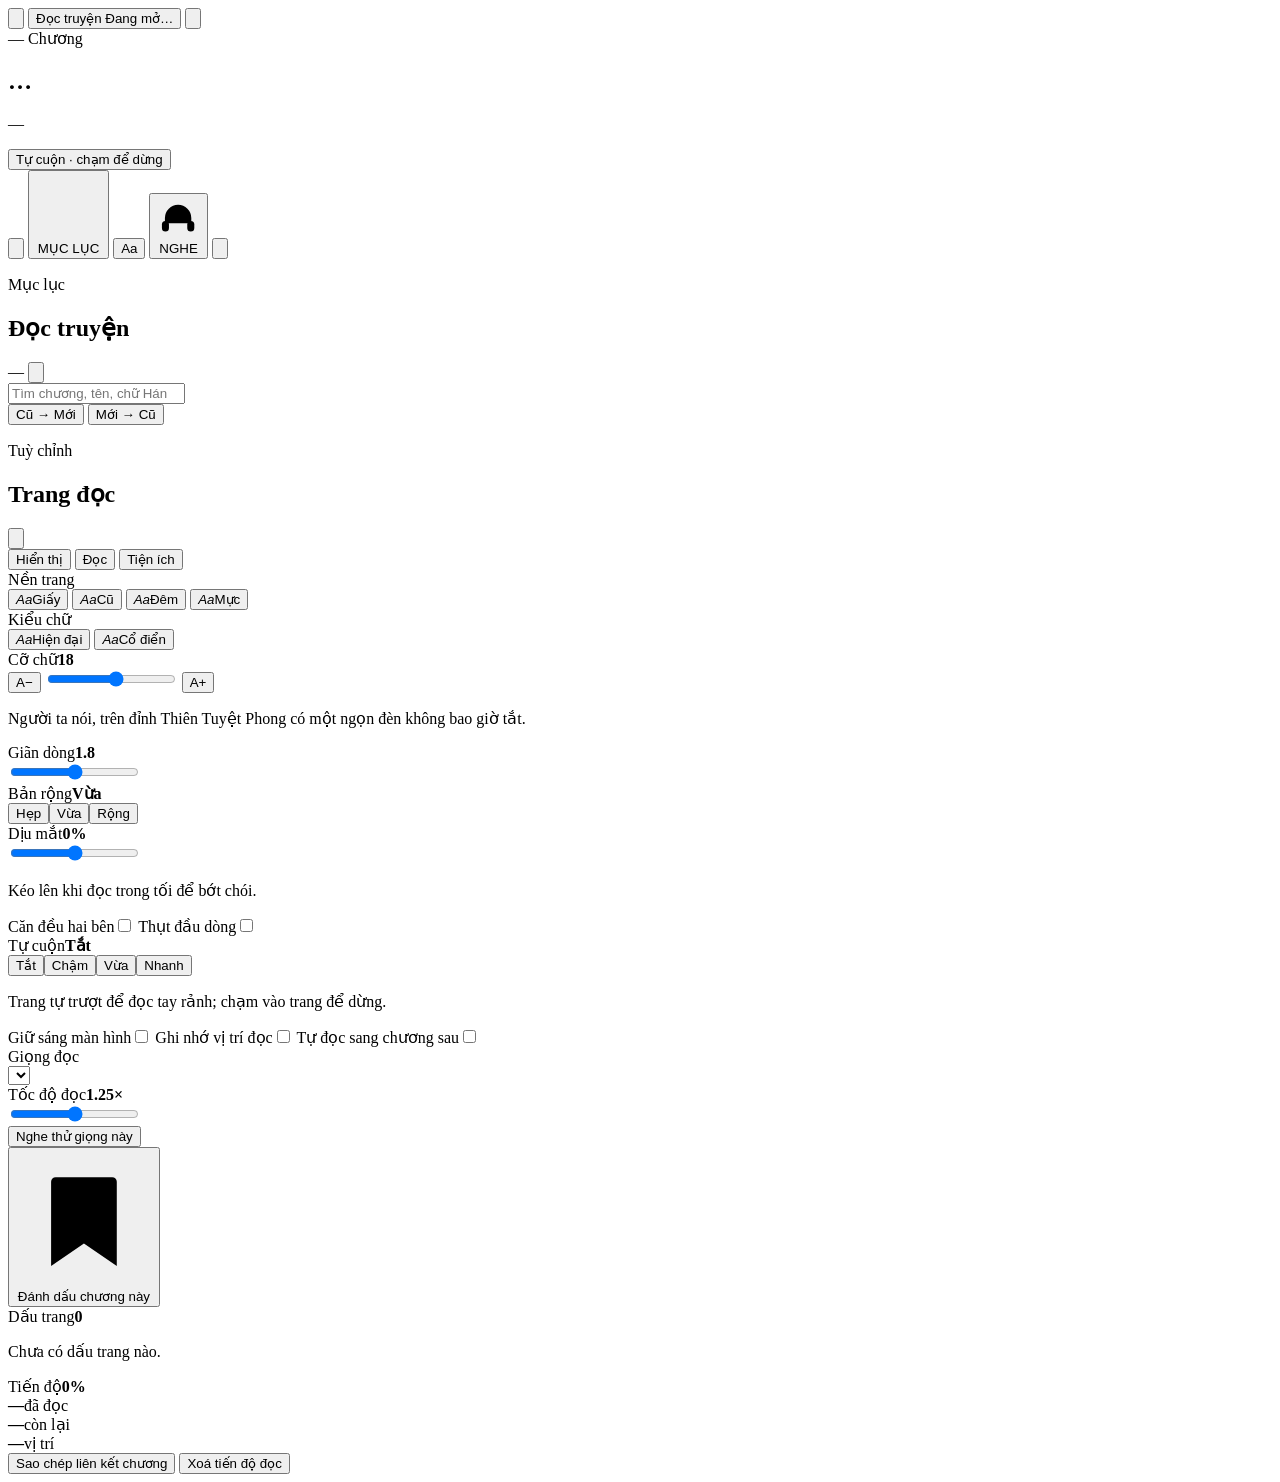
==== reader/static/index.html @ 3aa8d5ad "Add toàn bộ mã nguồn pipeline cào, dịch và đọc truyện Ba phần: scraper đa nguồn, translate dùng glos" ====
<!DOCTYPE html>
<html lang="vi">
<head>
<meta charset="utf-8">
<meta name="viewport" content="width=device-width, initial-scale=1, viewport-fit=cover, maximum-scale=1">
<meta name="theme-color" content="#16130f">
<title>Đọc truyện</title>
<link rel="icon" href="data:image/svg+xml,%3Csvg xmlns='http://www.w3.org/2000/svg' viewBox='0 0 32 32'%3E%3Crect width='32' height='32' rx='7' fill='%23a63b2a'/%3E%3Ctext x='16' y='22' font-family='Georgia,serif' font-size='17' font-weight='700' text-anchor='middle' fill='%23f4ecdc'%3E%C4%90%3C/text%3E%3C/svg%3E">
<link rel="preload" as="font" type="font/woff2" href="/static/fonts/lora-400-normal-vietnamese.woff2" crossorigin>
<link rel="stylesheet" href="/static/fonts.css">
<link rel="stylesheet" href="/static/style.css">
</head>
<body data-theme="dem">

<div class="progress" aria-hidden="true"><i id="bar"></i></div>
<div class="dim" id="veil" aria-hidden="true"></div>

<header class="topbar" id="topbar">
  <button class="ic" id="home" aria-label="Về kệ sách">
    <svg viewBox="0 0 24 24"><path d="M14.5 5.5L8 12l6.5 6.5"/></svg>
  </button>
  <button class="titleblock" id="tocBtn" aria-label="Mở mục lục">
    <span class="tb-book" id="crumb">Đọc truyện</span>
    <span class="tb-chap" id="tbChap">Đang mở…</span>
  </button>
  <button class="ic mark" id="markBtn" aria-label="Đánh dấu chương này" aria-pressed="false">
    <svg viewBox="0 0 24 24"><path d="M7 4.8h10a.8.8 0 01.8.8v14.9l-5.8-4-5.8 4V5.6a.8.8 0 01.8-.8z"/></svg>
  </button>
</header>

<main class="stage" id="stage">
  <article class="sheet" id="sheet">
    <header class="chead">
      <div class="cstamp">
        <span class="seal" id="sealNo">—</span>
        <span class="kick">Chương</span>
        <span class="ctag" id="ctag" hidden></span>
      </div>
      <h1 class="ctitle" id="ctitle">…</h1>
      <p class="meta" id="meta">—</p>
    </header>

    <div class="body" id="body"></div>

    <section class="endcard" id="endcard" hidden>
      <p class="endrule"><span id="endNo">HẾT CHƯƠNG</span></p>
      <button class="endnext" id="nextCard">
        <span class="ek">Chương tiếp theo</span>
        <b id="nextTitle">—</b>
        <i aria-hidden="true">→</i>
      </button>
      <div class="footnav">
        <button class="ghost" id="prevBottom">‹ Chương trước</button>
        <button class="ghost" id="nextBottom">Chương sau ›</button>
      </div>
    </section>
  </article>
</main>

<button class="autopill" id="autopill" aria-hidden="true">
  <span class="dot"></span><span>Tự cuộn · chạm để dừng</span>
</button>

<div class="footfade" aria-hidden="true"></div>

<nav class="dock" id="dock" aria-label="Thanh đọc">
  <button class="dbtn" id="prev" aria-label="Chương trước">
    <svg viewBox="0 0 24 24"><path d="M14.5 5.5L8 12l6.5 6.5"/></svg>
  </button>
  <button class="dbtn" id="names">
    <svg viewBox="0 0 24 24"><path d="M4 6.5h16M4 12h16M4 17.5h9"/></svg>
    <span>MỤC LỤC</span>
  </button>
  <button class="dorb" id="cogBtn" aria-label="Tuỳ chỉnh trang đọc"><span>Aa</span></button>
  <button class="dbtn" id="listen" aria-pressed="false">
    <svg viewBox="0 0 24 24"><path d="M4.5 15.5v-3a7.5 7.5 0 0115 0v3"/><rect x="2.8" y="14.2" width="4" height="6" rx="2"/><rect x="17.2" y="14.2" width="4" height="6" rx="2"/></svg>
    <span id="listenLabel">NGHE</span>
  </button>
  <button class="dbtn" id="next" aria-label="Chương sau">
    <svg viewBox="0 0 24 24"><path d="M9.5 5.5L16 12l-6.5 6.5"/></svg>
  </button>
</nav>

<div class="scrim" id="scrim"></div>

<aside class="sheetpanel tall" id="toc" aria-hidden="true" role="dialog" aria-modal="true" aria-label="Mục lục">
  <div class="grab" data-drag aria-hidden="true"></div>
  <div class="phead">
    <div class="ptitle">
      <p class="pkick">Mục lục</p>
      <h2 id="tocTitle">Đọc truyện</h2>
    </div>
    <span class="counts" id="counts">—</span>
    <button class="ic close" data-close aria-label="Đóng mục lục">
      <svg viewBox="0 0 24 24"><path d="M6 6l12 12M18 6L6 18"/></svg>
    </button>
  </div>
  <div class="tools">
    <input id="search" type="search" inputmode="search" placeholder="Tìm chương, tên, chữ Hán…" autocomplete="off">
    <div class="seg" id="sortseg">
      <button data-sort="asc" class="on">Cũ → Mới</button>
      <button data-sort="desc">Mới → Cũ</button>
    </div>
  </div>
  <ul class="list" id="list"></ul>
</aside>

<aside class="sheetpanel" id="settings" aria-hidden="true" role="dialog" aria-modal="true" aria-label="Tuỳ chỉnh trang đọc">
  <div class="grab" data-drag aria-hidden="true"></div>
  <div class="phead">
    <div class="ptitle">
      <p class="pkick">Tuỳ chỉnh</p>
      <h2>Trang đọc</h2>
    </div>
    <button class="ic close" data-close aria-label="Đóng tuỳ chỉnh">
      <svg viewBox="0 0 24 24"><path d="M6 6l12 12M18 6L6 18"/></svg>
    </button>
  </div>

  <div class="tabs" id="tabs" role="tablist">
    <button data-tab="disp" class="on" role="tab" aria-selected="true">Hiển thị</button>
    <button data-tab="read" role="tab" aria-selected="false">Đọc</button>
    <button data-tab="more" role="tab" aria-selected="false">Tiện ích</button>
  </div>

  <div class="pbody">
    <section class="pane on" data-pane="disp">
      <div class="fld">
        <div class="fldhead"><span>Nền trang</span></div>
        <div class="themes" id="themeseg">
          <button data-t="giay" class="th"><i style="--b:#f2ebdc;--f:#332c23">Aa</i><span>Giấy</span></button>
          <button data-t="cu" class="th"><i style="--b:#e3d3b3;--f:#453626">Aa</i><span>Cũ</span></button>
          <button data-t="dem" class="th"><i style="--b:#16130f;--f:#c7bfae">Aa</i><span>Đêm</span></button>
          <button data-t="muc" class="th"><i style="--b:#080807;--f:#b3aca0">Aa</i><span>Mực</span></button>
        </div>
      </div>

      <div class="fld">
        <div class="fldhead"><span>Kiểu chữ</span></div>
        <div class="fonts" id="fontseg">
          <button data-f="sans" class="fo"><i style="font-family:var(--ff-sans)">Aa</i><span>Hiện đại</span></button>
          <button data-f="serif" class="fo"><i style="font-family:var(--ff-serif)">Aa</i><span>Cổ điển</span></button>
        </div>
      </div>

      <div class="fld">
        <div class="fldhead"><span>Cỡ chữ</span><b id="fsVal">18</b></div>
        <div class="sizer">
          <button id="fsMinus" aria-label="Chữ nhỏ hơn">A−</button>
          <input id="fs" type="range" min="15" max="26" step="1" aria-label="Cỡ chữ">
          <button id="fsPlus" aria-label="Chữ lớn hơn">A+</button>
        </div>
        <p class="sample" id="sample">Người ta nói, trên đỉnh Thiên Tuyệt Phong có một ngọn đèn không bao giờ tắt.</p>
      </div>

      <div class="fld">
        <div class="fldhead"><span>Giãn dòng</span><b id="lhVal">1.8</b></div>
        <input id="lh" type="range" min="14" max="24" step="1" aria-label="Giãn dòng">
      </div>

      <div class="fld">
        <div class="fldhead"><span>Bản rộng</span><b id="wdVal">Vừa</b></div>
        <div class="seg" id="wdseg">
          <button data-w="narrow">Hẹp</button><button data-w="mid" class="on">Vừa</button><button data-w="wide">Rộng</button>
        </div>
      </div>

      <div class="fld">
        <div class="fldhead"><span>Dịu mắt</span><b id="dimVal">0%</b></div>
        <input id="dim" type="range" min="0" max="70" step="5" aria-label="Giảm độ chói">
        <p class="hintline">Kéo lên khi đọc trong tối để bớt chói.</p>
      </div>

      <div class="switches">
        <label class="sw"><span>Căn đều hai bên</span><input type="checkbox" id="just"><i></i></label>
        <label class="sw"><span>Thụt đầu dòng</span><input type="checkbox" id="indent"><i></i></label>
      </div>
    </section>

    <section class="pane" data-pane="read">
      <div class="fld">
        <div class="fldhead"><span>Tự cuộn</span><b id="asVal">Tắt</b></div>
        <div class="seg" id="asseg">
          <button data-v="0" class="on">Tắt</button><button data-v="1">Chậm</button><button data-v="2">Vừa</button><button data-v="3">Nhanh</button>
        </div>
        <p class="hintline">Trang tự trượt để đọc tay rảnh; chạm vào trang để dừng.</p>
      </div>

      <div class="switches">
        <label class="sw"><span>Giữ sáng màn hình</span><input type="checkbox" id="awake"><i></i></label>
        <label class="sw"><span>Ghi nhớ vị trí đọc</span><input type="checkbox" id="keep"><i></i></label>
        <label class="sw"><span>Tự đọc sang chương sau</span><input type="checkbox" id="autoNext"><i></i></label>
      </div>

      <div class="fld">
        <div class="fldhead"><span>Giọng đọc</span></div>
        <select id="voice" aria-label="Giọng đọc"></select>
      </div>

      <div class="fld">
        <div class="fldhead"><span>Tốc độ đọc</span><b id="rateVal">1.25×</b></div>
        <input id="rate" type="range" min="60" max="160" step="5" aria-label="Tốc độ đọc">
      </div>

      <button class="widebtn" id="preview">Nghe thử giọng này</button>
    </section>

    <section class="pane" data-pane="more">
      <button class="widebtn markbtn" id="markCur">
        <svg viewBox="0 0 24 24"><path d="M7 4.8h10a.8.8 0 01.8.8v14.9l-5.8-4-5.8 4V5.6a.8.8 0 01.8-.8z"/></svg>
        <span id="markCurLabel">Đánh dấu chương này</span>
      </button>

      <div class="fld">
        <div class="fldhead"><span>Dấu trang</span><b id="markCount">0</b></div>
        <div class="marks" id="marks"><p class="emptyline">Chưa có dấu trang nào.</p></div>
      </div>

      <div class="fld">
        <div class="fldhead"><span>Tiến độ</span><b id="stPct">0%</b></div>
        <div class="track big"><i id="stBar" style="width:0%"></i></div>
        <div class="stats2">
          <div><b id="stChap">—</b><span>đã đọc</span></div>
          <div><b id="stLeft">—</b><span>còn lại</span></div>
          <div><b id="stIdx">—</b><span>vị trí</span></div>
        </div>
      </div>

      <div class="fld">
        <button class="widebtn ghostly" id="share">Sao chép liên kết chương</button>
        <button class="widebtn danger" id="reset">Xoá tiến độ đọc</button>
      </div>
    </section>
  </div>
</aside>

<script src="/static/store.js"></script>
<script src="/static/app.js"></script>
</body>
</html>
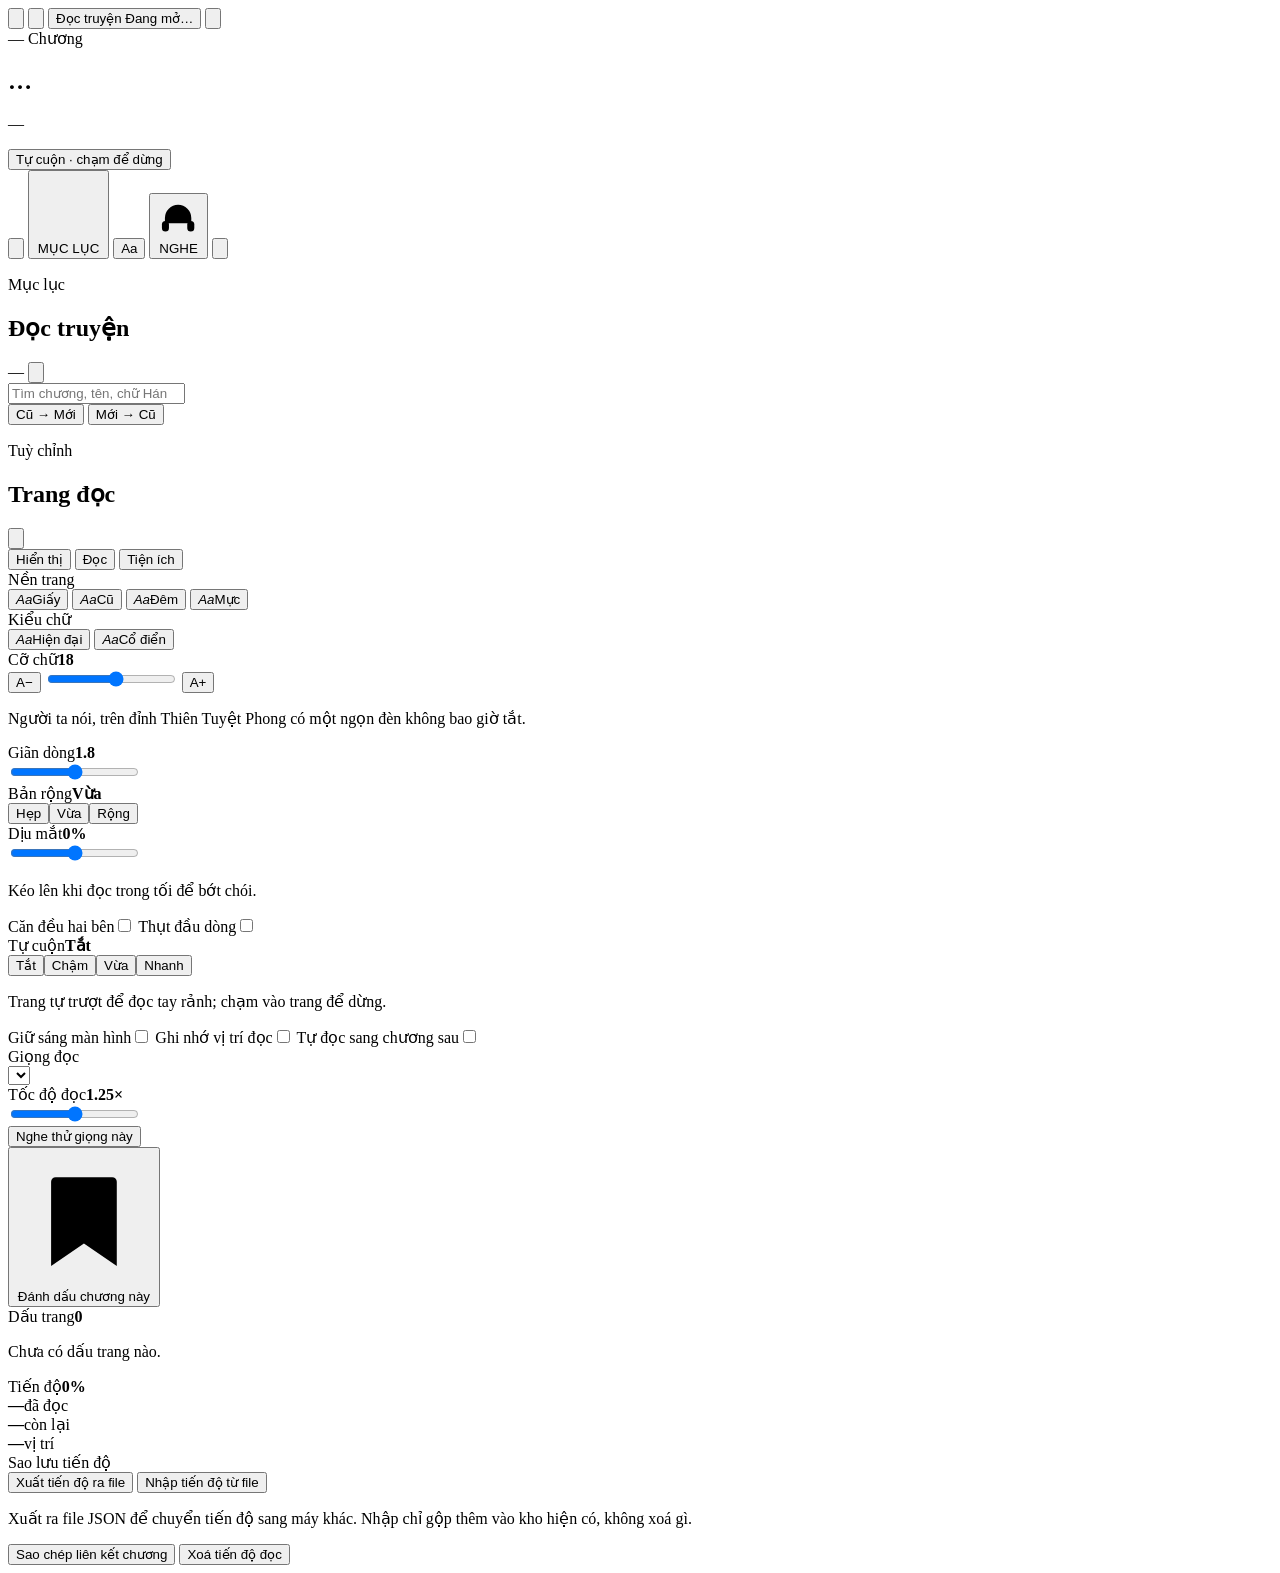
==== commit 796e2b36: "chore: cập nhật code chính, loại file nhạy cảm và temp - Cập nhật .gitignore: ignore .env*, temp fil" ====
--- a/reader/static/index.html
+++ b/reader/static/index.html
@@ -4,8 +4,8 @@
 <meta charset="utf-8">
 <meta name="viewport" content="width=device-width, initial-scale=1, viewport-fit=cover, maximum-scale=1">
 <meta name="theme-color" content="#16130f">
-<title>Đọc truyện</title>
-<link rel="icon" href="data:image/svg+xml,%3Csvg xmlns='http://www.w3.org/2000/svg' viewBox='0 0 32 32'%3E%3Crect width='32' height='32' rx='7' fill='%23a63b2a'/%3E%3Ctext x='16' y='22' font-family='Georgia,serif' font-size='17' font-weight='700' text-anchor='middle' fill='%23f4ecdc'%3E%C4%90%3C/text%3E%3C/svg%3E">
+<title>truyendochay</title>
+<link rel="icon" href="/static/img/logo.png">
 <link rel="preload" as="font" type="font/woff2" href="/static/fonts/lora-400-normal-vietnamese.woff2" crossorigin>
 <link rel="stylesheet" href="/static/fonts.css">
 <link rel="stylesheet" href="/static/style.css">
@@ -16,7 +16,10 @@
 <div class="dim" id="veil" aria-hidden="true"></div>
 
 <header class="topbar" id="topbar">
-  <button class="ic" id="home" aria-label="Về kệ sách">
+  <button class="ic" id="shelf" aria-label="Về trang chủ (kệ sách)">
+    <svg viewBox="0 0 24 24"><path d="M4.8 10.8L12 4.2l7.2 6.6v7.2a1.4 1.4 0 01-1.4 1.4h-3.8v-4.8h-4v4.8H6.2a1.4 1.4 0 01-1.4-1.4z"/></svg>
+  </button>
+  <button class="ic" id="home" aria-label="Về trang truyện">
     <svg viewBox="0 0 24 24"><path d="M14.5 5.5L8 12l6.5 6.5"/></svg>
   </button>
   <button class="titleblock" id="tocBtn" aria-label="Mở mục lục">
@@ -227,6 +230,14 @@
       </div>
 
       <div class="fld">
+        <div class="fldhead"><span>Sao lưu tiến độ</span></div>
+        <button class="widebtn" id="exportBtn">Xuất tiến độ ra file</button>
+        <button class="widebtn ghostly" id="importBtn">Nhập tiến độ từ file</button>
+        <input type="file" id="importFile" accept=".json,application/json" hidden>
+        <p class="hintline">Xuất ra file JSON để chuyển tiến độ sang máy khác. Nhập chỉ gộp thêm vào kho hiện có, không xoá gì.</p>
+      </div>
+
+      <div class="fld">
         <button class="widebtn ghostly" id="share">Sao chép liên kết chương</button>
         <button class="widebtn danger" id="reset">Xoá tiến độ đọc</button>
       </div>
